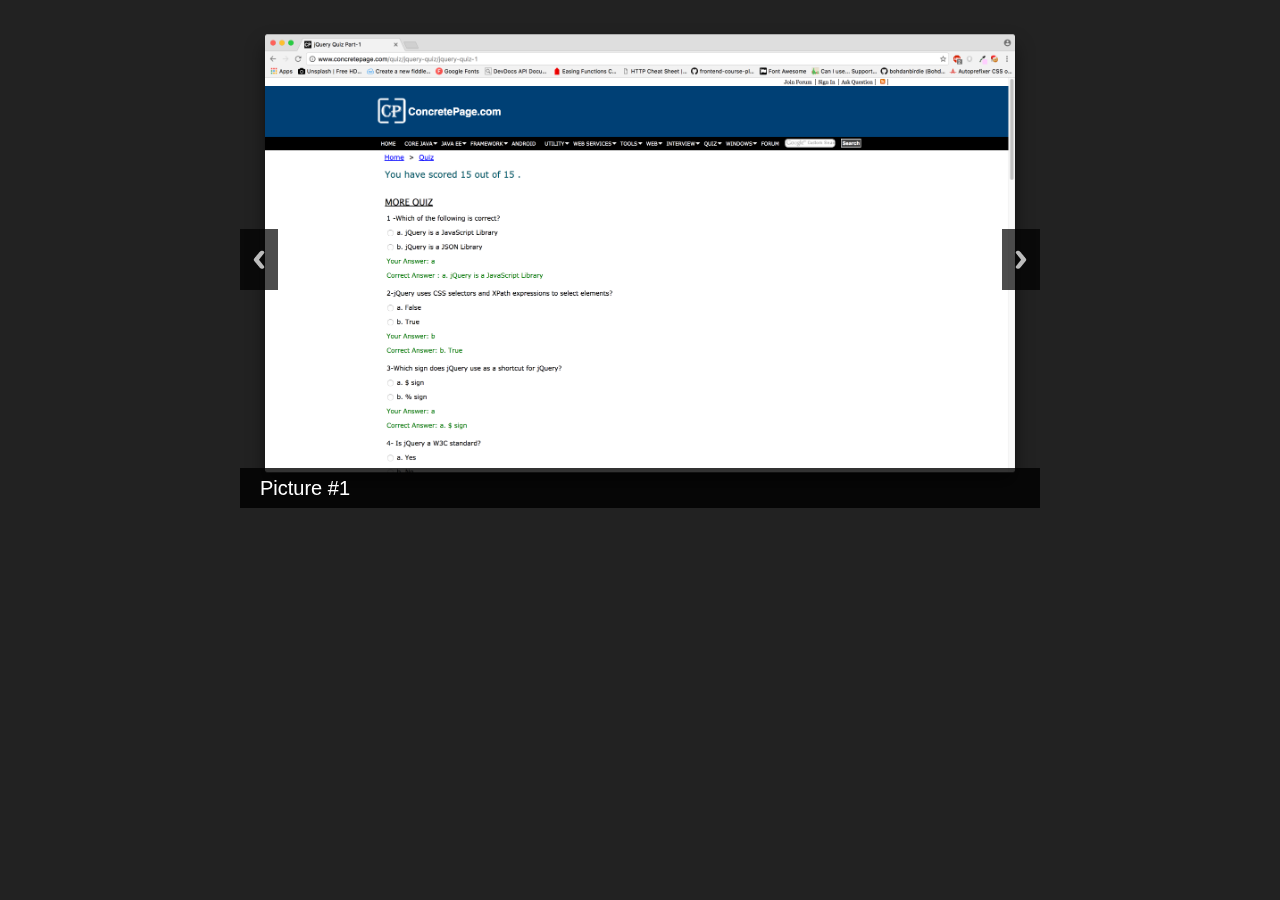
==== task3/index.html @ 21dbf351 "task 3 upload" ====
<!DOCTYPE html>
<html lang="en">

<head>
  <meta charset="UTF-8">
  <title>Task 3</title>
  <link rel="stylesheet" href="css/responsiveslides.css">
<link rel="stylesheet" href="css/style.css">
</head>

<body>
  <!-- Slideshow 4 -->
  <div class="callbacks_container">
    <ul class="rslides" id="slider4">
      <li>
        <img src="img/1.png" alt="1">
        <p class="caption">Picture #1</p>
      </li>
      <li>
        <img src="img/2.png" alt="2">
        <p class="caption">Picture #2</p>
      </li>
      <li>
        <img src="img/3.png" alt="3">
        <p class="caption">Picture #3</p>
      </li>
      <li>
        <img src="img/4.png" alt="4">
        <p class="caption">Picture #4</p>
      </li>
      <li>
        <img src="img/5.png" alt="5">
        <p class="caption">Picture #5</p>
      </li>
      <li>
        <img src="img/6.png" alt="6">
        <p class="caption">Picture #6</p>
      </li>
      <li>
        <img src="img/7.png" alt="7">
        <p class="caption">Picture #7</p>
      </li>
    </ul>
  </div>
  <script src="https://cdnjs.cloudflare.com/ajax/libs/jquery/3.1.1/jquery.min.js"></script>
  <script src="js/responsiveslides.min.js"></script>
  <!-- <script src="js/app.js"></script> -->
  <script>

  $(function() {

 // Slideshow 4
    $("#slider4").responsiveSlides({
      auto: false,
      pager: false,
      nav: true,
      speed: 500,
      namespace: "callbacks",
      before: function() {
        $('.events').append("<li>before event fired.</li>");
      },
      after: function() {
        $('.events').append("<li>after event fired.</li>");
      }
    });

  });
  </script>
</body>

</html>
---- task3/css/responsiveslides.css ----
/*! http://responsiveslides.com v1.55 by @viljamis */

.rslides {
  position: relative;
  list-style: none;
  overflow: hidden;
  width: 100%;
  padding: 0;
  margin: 0;
  }

.rslides li {
  -webkit-backface-visibility: hidden;
  position: absolute;
  display: none;
  width: 100%;
  left: 0;
  top: 0;
  }

.rslides li:first-child {
  position: relative;
  display: block;
  float: left;
  }

.rslides img {
  display: block;
  height: auto;
  float: left;
  width: 100%;
  border: 0;
  }
---- task3/css/style.css ----
.rslides {
  position: relative;
  list-style: none;
  overflow: hidden;
  width: 100%;
  padding: 0;
  margin: 0;
  }

.rslides li {
  -webkit-backface-visibility: hidden;
  position: absolute;
  display: none;
  width: 100%;
  left: 0;
  top: 0;
  }

.rslides li:first-child {
  position: relative;
  display: block;
  float: left;
  }

.rslides img {
  display: block;
  height: auto;
  float: left;
  width: 100%;
  border: 0;
  }

  * {
  margin: 0;
  padding: 0;
}

html {
  background: #222 url("images/bg.png") repeat;
}

body {
  _width: 70%;
  color: #888;
  font: 14px/20px Helvetica, Arial, sans-serif;
  margin: 20px auto 0;
  max-width: 800px;
  text-align: center;
  text-shadow: 0 -2px 1px #000;
  -webkit-font-smoothing: antialiased;
  }

h1 {
  font: 40px/60px "Helvetica Neue", Helvetica, Arial, sans-serif;
  color: #fff;
  font-weight: 200;
  }

h2 {
  font: 16px/20px "Helvetica Neue", Helvetica, Arial, sans-serif;
  margin-bottom: 40px;
  }

#wrapper {
  padding: 20px;
  }

p,h3,h4,pre {
  text-align: left;
  max-width: 540px;
  margin: 0 auto 20px;
  }

.rslides {
  margin: 0 auto 40px;
  }

#slider2,
#slider3 {
  box-shadow: none;
  -moz-box-shadow: none;
  -webkit-box-shadow: none;
  margin: 0 auto;
  }

.rslides_tabs {
  list-style: none;
  padding: 0;
  background: rgba(0,0,0,.25);
  box-shadow: 0 0 1px rgba(255,255,255,.3), inset 0 0 5px rgba(0,0,0,1.0);
  -moz-box-shadow: 0 0 1px rgba(255,255,255,.3), inset 0 0 5px rgba(0,0,0,1.0);
  -webkit-box-shadow: 0 0 1px rgba(255,255,255,.3), inset 0 0 5px rgba(0,0,0,1.0);
  font-size: 18px;
  list-style: none;
  margin: 0 auto 50px;
  max-width: 540px;
  padding: 10px 0;
  text-align: center;
  width: 100%;
  }

.rslides_tabs li {
  display: inline;
  float: none;
  margin-right: 1px;
  }

.rslides_tabs a {
  width: auto;
  line-height: 20px;
  padding: 9px 20px;
  height: auto;
  background: transparent;
  display: inline;
  }

.rslides_tabs li:first-child {
  margin-left: 0;
  }

.rslides_tabs .rslides_here a {
  background: rgba(255,255,255,.1);
  color: #fff;
  font-weight: bold;
  }

a {
  color: #fff;
  text-decoration: none;
  }

#download {
  background: #333;
  background: rgba(255,255,255,.1);
  border: 1px solid rgba(255,255,255,.1);
  border-radius: 5px;
  -moz-border-radius: 5px;
  -webkit-border-radius: 5px;
  display: block;
  font-size: 20px;
  font-weight: bold;
  margin: 60px auto;
  max-width: 500px;
  padding: 20px;
  }

#download:hover {
  background: rgba(255,255,255,.15);
  }

.footer {
  font-size: 11px;
  }

/* Callback example */

h3 {
  font: 20px/30px "Helvetica Neue", Helvetica, Arial, sans-serif;
  text-align: center;
  color: #fff;
  }

.events {
  list-style: none;
  }

.callbacks_container {
  margin-bottom: 50px;
  position: relative;
  float: left;
  width: 100%;
  }

.callbacks {
  position: relative;
  list-style: none;
  overflow: hidden;
  width: 100%;
  padding: 0;
  margin: 0;
  }

.callbacks li {
  position: absolute;
  width: 100%;
  left: 0;
  top: 0;
  }

.callbacks img {
  display: block;
  position: relative;
  z-index: 1;
  height: auto;
  width: 100%;
  border: 0;
  }

.callbacks .caption {
  display: block;
  position: absolute;
  z-index: 2;
  font-size: 20px;
  text-shadow: none;
  color: #fff;
  background: #000;
  background: rgba(0,0,0, .8);
  left: 0;
  right: 0;
  bottom: 0;
  padding: 10px 20px;
  margin: 0;
  max-width: none;
  }

.callbacks_nav {
  position: absolute;
  -webkit-tap-highlight-color: rgba(0,0,0,0);
  top: 52%;
  left: 0;
  opacity: 0.7;
  z-index: 3;
  text-indent: -9999px;
  overflow: hidden;
  text-decoration: none;
  height: 61px;
  width: 38px;
  background: transparent url("../themes/themes.gif") no-repeat left top;
  margin-top: -45px;
  }

.callbacks_nav:active {
  opacity: 1.0;
  }

.callbacks_nav.next {
  left: auto;
  background-position: right top;
  right: 0;
  }

#slider3-pager a {
  display: inline-block;
}

#slider3-pager img {
  float: left;
}

#slider3-pager .rslides_here a {
  background: transparent;
  box-shadow: 0 0 0 2px #666;
}

#slider3-pager a {
  padding: 0;
}

@media screen and (max-width: 600px) {
  h1 {
    font: 24px/50px "Helvetica Neue", Helvetica, Arial, sans-serif;
    }
  .callbacks_nav {
    top: 47%;
    }
  }
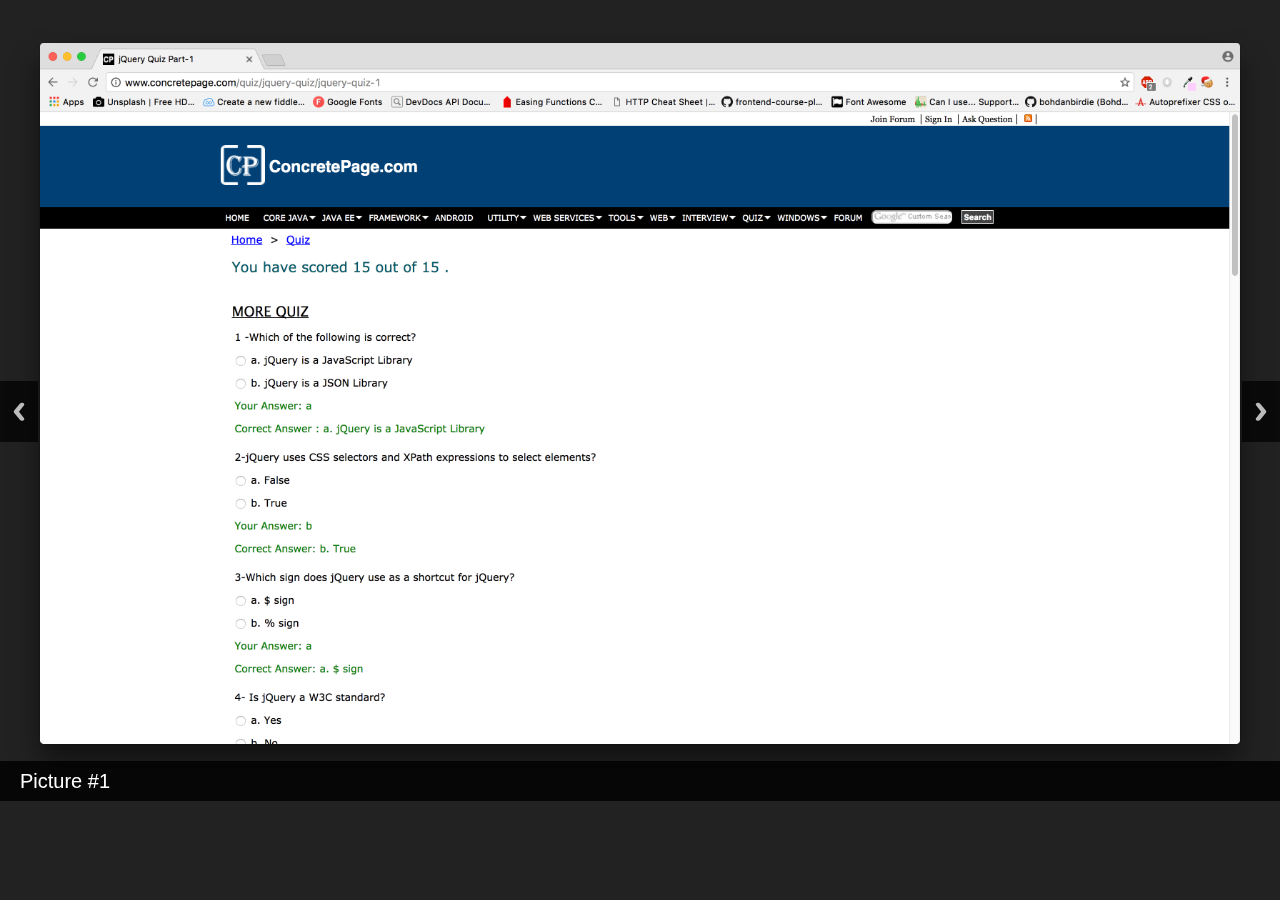
==== commit c0d0414f: "task 4 readme update" ====
--- a/task3/index.html
+++ b/task3/index.html
@@ -5,7 +5,7 @@
   <meta charset="UTF-8">
   <title>Task 3</title>
   <link rel="stylesheet" href="css/responsiveslides.css">
-<link rel="stylesheet" href="css/style.css">
+  <link rel="stylesheet" href="css/style.css">
 </head>
 
 <body>
@@ -44,12 +44,9 @@
   </div>
   <script src="https://cdnjs.cloudflare.com/ajax/libs/jquery/3.1.1/jquery.min.js"></script>
   <script src="js/responsiveslides.min.js"></script>
-  <!-- <script src="js/app.js"></script> -->
   <script>
-
   $(function() {
-
- // Slideshow 4
+    // Slideshow 4
     $("#slider4").responsiveSlides({
       auto: false,
       pager: false,
--- a/task3/css/style.css
+++ b/task3/css/style.css
@@ -40,11 +40,11 @@
 }
 
 body {
-  _width: 70%;
+  // width: 70%;
   color: #888;
   font: 14px/20px Helvetica, Arial, sans-serif;
   margin: 20px auto 0;
-  max-width: 800px;
+  max-width: 1400px;
   text-align: center;
   text-shadow: 0 -2px 1px #000;
   -webkit-font-smoothing: antialiased;
